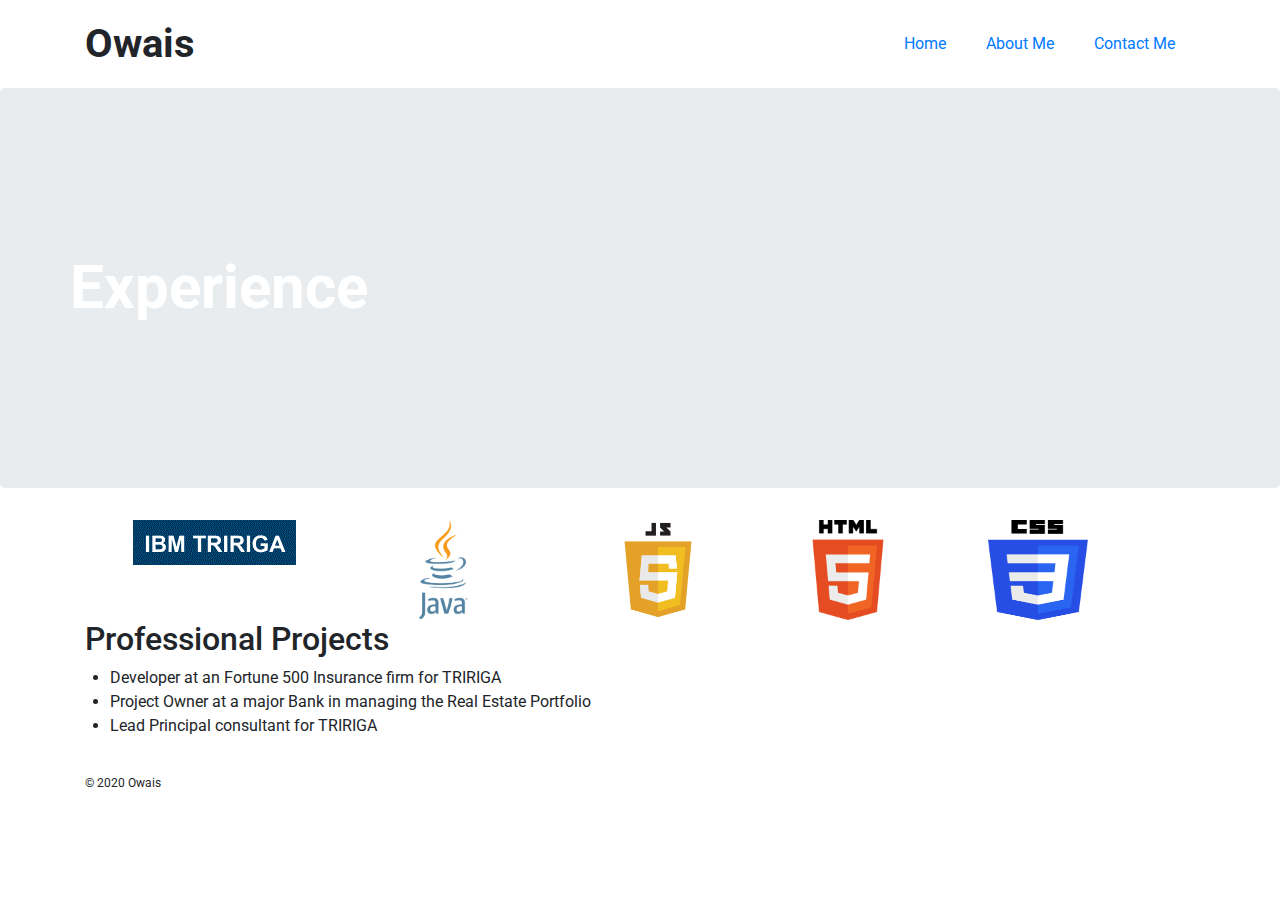
==== experience.html @ 3af73884 "My Portfolio" ====
<!DOCTYPE html>
<html lang="en">
  <head>
    <title>My Personal Portfolio</title>
    <meta charset="utf-8" />
    <link rel="stylesheet" href="https://stackpath.bootstrapcdn.com/bootstrap/4.3.1/css/bootstrap.min.css" integrity="sha384-ggOyR0iXCbMQv3Xipma34MD+dH/1fQ784/j6cY/iJTQUOhcWr7x9JvoRxT2MZw1T" crossorigin="anonymous">
    <link href='https://fonts.googleapis.com/css?family=Roboto:300,400,700' rel='stylesheet' type='text/css'>
    <link href="style.css" type="text/css" rel="stylesheet">
  </head>
  <body>
    <header class="container">
      <div class="row">
        <h1 class="col-sm-6">Owais</h1>
        <nav class="col-sm-6 text-right">
          <a href="index.html">Home</a>
          <a href="about.html">About Me</a>
          <a href="contact.html">Contact Me</a>
        </nav>
      </div>
    </header>
    <section class="jumbotron">
      <div class="container">
        <div class="row">
          <h2>Experience</h2>
        </div>
      </div>
    </section>
    <div class="container">
      <div class="row justify-content-center">
        <div class="col-sm-3">
          <img src="tririga_logosquared.gif" class="img-fluid a">
        </div>
        <div class="col-sm-2">
          <img src="java.png" class="img-fluid b">
        </div>
        <div class="col-sm-2">
          <img src="javascript.png" class="img-fluid c">
        </div>
        <div class="col-sm-2">
          <img src="html.png" class="img-fluid c">
        </div>
        <div class="col-sm-2">
          <img src="css.png" class="img-fluid c">
        </div>
      </div>
    </div>
    <div class="container">
      <h2>Professional Projects</h2>
      <div class="row">
        <ul>
          <li>Developer at an Fortune 500 Insurance firm for TRIRIGA</li>
          <li>Project Owner at a major Bank in managing the Real Estate Portfolio</li>
          <li>Lead Principal consultant for TRIRIGA</li>
        </ul>
      </div>
    </div>
    <footer class="container">
      <div class="row">
        <p class="col-sm-4">&copy; 2020 Owais
        </p>
      </div>
    </footer>

  </body>
</html>
---- style.css ----
body {
  font-family: Roboto, sans-serif;
  background-image: url('https://s3.amazonaws.com/codecademy-content/courses/learn-css-selectors-visual-rules/hypnotize_bg.png');
}

header {
  padding: 20px 0;
}

header .row,
footer .row {
  display: flex;
  align-items: center;
}

h1 {
  font-weight: 700;
  margin: 0;
}

nav {
  display: flex;
  justify-content: flex-end;
}

a {
  padding: 0 20px;
  margin: 0;
}

.jumbotron {
  display: flex;
  align-items: center;
  background-image: url('https://s3.amazonaws.com/codecademy-content/projects/personal_portfolio/background.jpeg');
  background-size: cover;
  color: #ffffff;
  height: 400px;
}

.jumbotron h2 {
  font-size: 60px;
  font-weight: 700;
  margin: 0;
  color: #fff;
}

.jumbotron h3 {
  margin: 0 0 20px;
  color: #fff;
}

section .row img {
  margin: 0 0 30px;
  width: 100%;
}

.col-md-6 {
  margin: 0 0 30px;
}

.btn.btn-primary {
  border-radius: 2px;
  border: 0px;
  color: #fbd1d5;
  background-color: #ffffff;
}

.btn.btn-primary:hover {
  color: #ffffff;
  background-color: #fbd1d5;
}

.btn-secondary {
  background-color: #2a70e0;
  color: #ffffff;
  margin: 0 0 30px;
}

.portrait {
  width:  350px;
  height: 300px;
}

figure img {
  width: 100%;
  height: auto;
}

figure {
  margin-bottom: 30px;
}

footer {
  font-size: 12px;
  padding: 20px 0;
}

footer .col-sm-8 {
  display: flex;
  justify-content: flex-end;
}

footer ul {
  list-style: none;
}

.b {
  width: 50px;
  height: 100px;
}

.c {
  width: 100px;
  height: 100px;
}
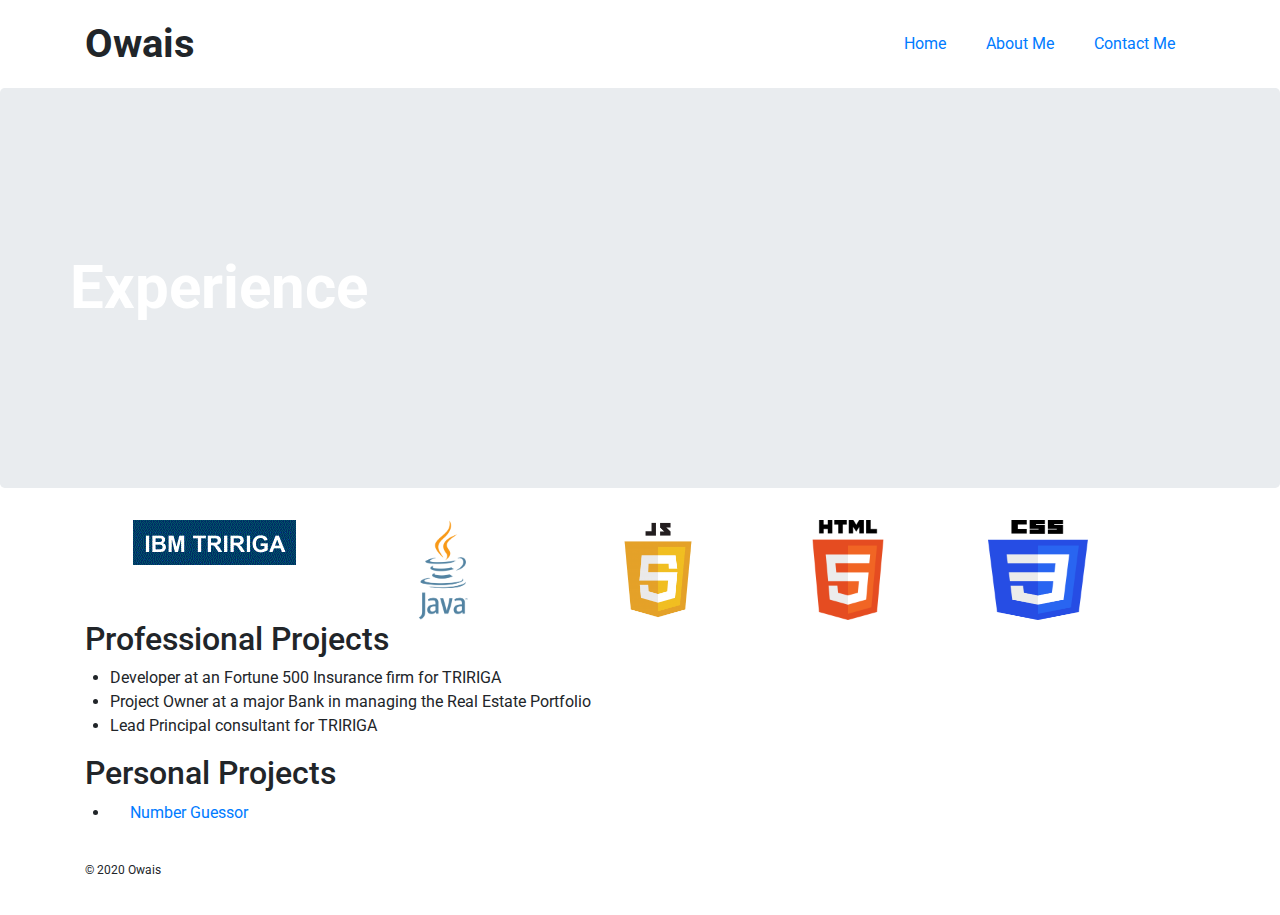
==== commit 38292e34: "Number_Guessor" ====
--- a/experience.html
+++ b/experience.html
@@ -53,6 +53,12 @@
           <li>Lead Principal consultant for TRIRIGA</li>
         </ul>
       </div>
+      <h2>Personal Projects</h2>
+      <div class="row">
+        <ul>
+          <li><a href="https://owaisa27.github.io/number_guessor/">Number Guessor</a></li>
+        </ul>
+      </div>
     </div>
     <footer class="container">
       <div class="row">
